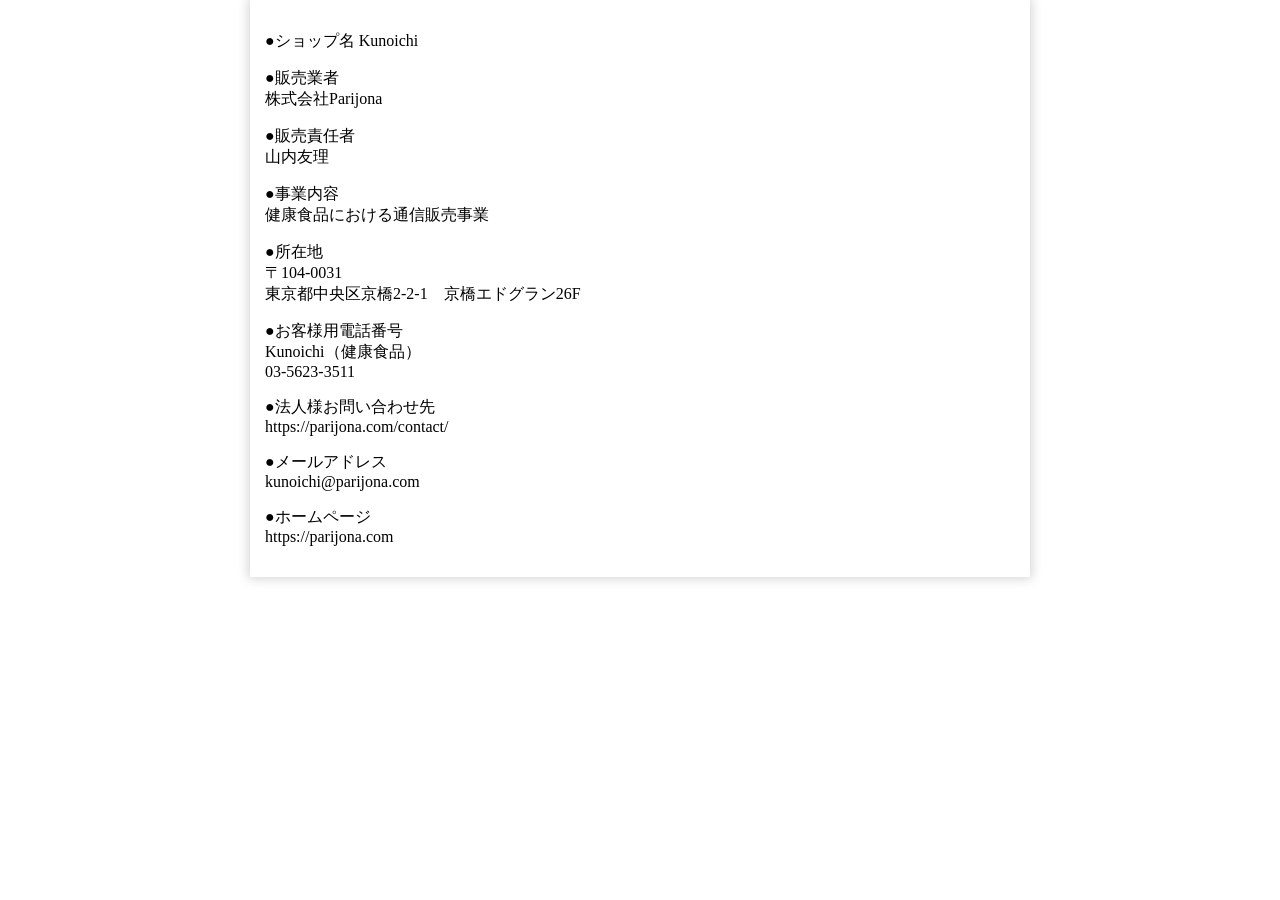
==== company.html @ 4b3560e0 "Add files via upload" ====
<!doctype html>
<html>
<head>
<meta charset="UTF-8">
<link rel="stylesheet" href="css/style.css">
<title>会社概要</title>
</head>

<body>
	<div class="lp_company_wrap ">
		<p>●ショップ名
		Kunoichi</p>
		<p>●販売業者<br>
		株式会社Parijona</p>
		<p>●販売責任者<br>
		山内友理</p>
		<p>●事業内容<br>
		健康食品における通信販売事業</p>
		<p>●所在地<br>
		〒104-0031<br>
		東京都中央区京橋2-2-1　京橋エドグラン26F</p>
		<p>●お客様用電話番号<br>
		Kunoichi（健康食品）<br>
		03-5623-3511</p>
		<p>●法人様お問い合わせ先<br>
		https://parijona.com/contact/</p>
		<p>●メールアドレス<br>
		kunoichi@parijona.com</p>
		<p>●ホームページ<br>
		<a href="https://parijona.com">https://parijona.com</a></p>
	</div>
</body>
</html>
---- css/style.css ----
@charset "UTF-8";
/* CSS Document */

body {
    margin: 0;
    padding: 0;
}

section {
    margin: 0;
    padding: 0;
}

.lp_wrap {
    width: 100%;
    max-width: 750px;
    margin: 0 auto;
    overflow: hidden;
    position: relative;
    background-color: #fff;
}

.lp_company_wrap {
    width: 100%;
    max-width: 750px;
    margin: 0 auto;
    overflow: hidden;
    box-shadow: 0 0 10px 2px #d6d6d6;
    position: relative;
    background-color: #fff;
    padding: 15px;
}

.lp_wrap img {
    max-width: 100%;
    width: 100%;
    margin: 0;
    display: block;
}

.lp_wrap .box {
    position: relative;
}

/* 各セクション設定 */
.sv {
    background: url(../img/SV_cnt1.png) no-repeat top center / 100%;
    top: 0;
}

.cnt2 {
    position: relative;
    background: url("../img/cnt2_01.png") no-repeat top center / 100%;
    top: 0;
}

.cnt2::before {
    content: "";
    background: url("../img/section1.png") no-repeat top center / 100%;
    position: absolute;
    width: 100%;
    aspect-ratio: 750 / 166;
    top: 0;
    left: 50%;
    transform: translate(-50%, -50%);
    display: block;
    z-index: 1;
}

.cnt2 .kouka {
    position: relative;
    background: url(../img/cnt2_02.png) no-repeat top center / 100%;
    top: 0;
}

.kouka::before {
    content: "";
    background: url(../img/cnt2_kouka.png) no-repeat top center / 100%;
    position: absolute;
    width: 100%;
    aspect-ratio: 750 / 750;
    top: 0;
    left: 0;
    transform: translate(0, 0);
    display: block;
    z-index: 1;
}

.cnt3 {
    position: relative;
    background: url(../img/cnt3.png) no-repeat top center / 100%;
    top: 0;
}

.cnt3::before {
    content: "";
    background: url("../img/section2.png") no-repeat top center / 100%;
    position: absolute;
    width: 100%;
    aspect-ratio: 750 / 172;
    top: 0;
    left: 50%;
    transform: translate(-50%, -50%);
    display: block;
    z-index: 1;
}

.cnt4 {
    position: relative;
    background: url("../img/cnt4.png") no-repeat top center / 100%;
    top: 0;
}

.cnt4::before {
    content: "";
    background: url("../img/section3.png") no-repeat top center / 100%;
    position: absolute;
    width: 100%;
    aspect-ratio: 750 / 166;
    top: 0;
    left: 50%;
    transform: translate(-50%, -50%);
    display: block;
    z-index: 1;
}

.cnt5 {
    position: relative;
    background: url("../img/cnt5.png") no-repeat top center / 100%;
    top: 0;
}

.cnt6 {
    position: relative;
    background: url("../img/cnt6.png") no-repeat top center / 100%;
    top: 0;
}

.cnt6::before {
    content: "";
    background: url(../img/section4.png) no-repeat top center / 100%;
    position: absolute;
    width: 100%;
    aspect-ratio: 750 / 166;
    top: 0;
    left: 50%;
    transform: translate(-50%, -50%);
    display: block;
    z-index: 1;
}

.synergy::before {
    content: "";
    background: url(../img/cnt6_synergy.png) no-repeat top center / 100%;
    position: absolute;
    width: 100%;
    aspect-ratio: 750 / 750;
    left: 0;
    transform: translate(0, 0);
    display: block;
    z-index: 1;
}

.voice {
    position: relative;
    background: url("../img/voice.png") no-repeat top center / 100%;
    top: 0;
}

.cnt7cta {
    position: relative;
    background: url("../img/cnt7cta.png") no-repeat top center / 100%;
    top: 0;
}

.footer {
    position: relative;
    text-align: center;
    font-size: 15px;
}

a {
    text-decoration: none;
    color: inherit;
    outline: none;
}

/* フェードインアニメ */
.fade-in {
    opacity: 0;
    transform: translateY(30px);
    transition: opacity 1s ease, transform 1s ease;
}

.fade-in.is-visible {
    opacity: 1;
    transform: translateY(0);
}

/* 右から */
.fade-rightin {
    opacity: 0;
    transform: translateX(30px);
    transition: opacity 1s ease, transform 1s ease;
}

.fade-rightin.is-visible {
    opacity: 1;
    transform: translateX(0);
}

/* 左から */
.fade-leftin {
    opacity: 0;
    transform: translateX(-30px);
    transition: opacity 1s ease, transform 1s ease;
}

.fade-leftin.is-visible {
    opacity: 1;
    transform: translateX(0);
}

/* 上から */
.fade-downin {
    opacity: 0;
    transform: translateY(-30px);
    transition: opacity 1s ease, transform 1s ease;
}

.fade-downin.is-visible {
    opacity: 1;
    transform: translateY(0);
}

/* 左からワイプ */
.wipe-leftin {
    display: block;
    opacity: 0;
    clip-path: inset(0 100% 0 0);
    -webkit-clip-path: inset(0 100% 0 0);
    transition:
        clip-path 1.5s ease,
        -webkit-clip-path 1.5s ease,
        opacity 1.5s ease;
    will-change: clip-path, opacity;
}

.wipe-leftin.is-visible {
    opacity: 1;
    clip-path: inset(0 0 0 0);
    -webkit-clip-path: inset(0 0 0 0);
}


/* 左からワイプ遅め */
.wipe-leftin-low {
    display: block;
    opacity: 0;
    clip-path: inset(0 100% 0 0);
    -webkit-clip-path: inset(0 100% 0 0);
    transition:
        clip-path 1.5s ease,
        -webkit-clip-path 1.5s ease,
        opacity 1.5s ease;
    will-change: clip-path, opacity;
}

.wipe-leftin-low.is-visible {
    opacity: 1;
    clip-path: inset(0 0 0 0);
    -webkit-clip-path: inset(0 0 0 0);
	transition-delay: 0.5s;
}

/* 回転アニメーション */
.rotate-box {
    width: 100%;
    height: 100%;
    margin: 0 auto;
    animation: rotateAnimation 15s linear infinite;
}

@keyframes rotateAnimation {
    from {
        transform: rotate(0deg);
    }
    to {
        transform: rotate(360deg);
    }
}

/* 円形ワイプ */
@property --angle {
    syntax: '<angle>';
    initial-value: 0deg;
    inherits: false;
}

.wipe-in {
    opacity: 1;
    mask-image: conic-gradient(#000 var(--angle), transparent var(--angle));
    -webkit-mask-image: conic-gradient(#000 var(--angle), transparent var(--angle));
    transition: opacity 0.3s;
}

.wipe-in.is-visible {
    animation: wipeIn 1.5s linear forwards;
}

@keyframes wipeIn {
    from {
        --angle: 0deg;
    }
    to {
        --angle: 360deg;
    }
}

/* ボタンアニメーション */
.btn {
    display: block;
    width: 100%;
    text-align: center;
    cursor: pointer;
    animation: buruburu 1s linear infinite;
    scale: 1;
}

@keyframes buruburu {
    0% { transform: translateX(0); }
    7% { transform: translateX(-10px); }
    14% { transform: translateX(10px); }
    20% { transform: translateX(-10px); }
    32% { transform: translateX(10px); }
    40% { transform: translateX(0px); }
}

.btn_2 {
    display: block;
    width: 100%;
    text-align: center;
    cursor: pointer;
    animation: fuwafuwa 1.5s linear infinite;
    scale: 1;
}

@keyframes fuwafuwa {
    0% { transform: translateY(0px); }
    50% { transform: translateY(10px); }
    100% { transform: translateY(0px); }
}

/* スライダー設定 */
.slider-outer {
    width: 100%;
    max-width: 750px;
    margin: 0 auto;
    background: url("../img/voice_03.png") no-repeat center center;
    background-size: cover;
}

.slider-container {
    position: relative;
    width: 100%;
    overflow: hidden;
    aspect-ratio: 1 / 1;
}

input[type="radio"] {
    display: none;
}

.slides {
    display: flex;
    width: 100%;
    height: 100%;
    transition: transform 0.5s ease;
}

.slide-item {
    min-width: 100%;
    height: 100%;
}

.slide-item img {
    width: 100%;
    height: 100%;
    object-fit: cover;
    display: block;
}

.prev,
.next {
    position: absolute;
    top: 50%;
    transform: translateY(-50%);
    background: rgba(0, 0, 0, 0.4);
    color: #fff;
    padding: 15px 12px;
    cursor: pointer;
    font-size: 24px;
    z-index: 10;
}

.prev { left: 0; }
.next { right: 0; }

.dots {
    position: absolute;
    bottom: 15px;
    left: 50%;
    transform: translateX(-50%);
    display: flex;
    gap: 12px;
    z-index: 10;
}

.dots label {
    width: 12px;
    height: 12px;
    background: rgba(110, 21, 45, 0.3);
    border-radius: 50%;
    cursor: pointer;
}

/* --- case1 6枚スライダー --- */
#s1:checked ~ .slides { transform: translateX(0%); }
#s2:checked ~ .slides { transform: translateX(-100%); }
#s3:checked ~ .slides { transform: translateX(-200%); }
#s4:checked ~ .slides { transform: translateX(-300%); }
#s5:checked ~ .slides { transform: translateX(-400%); }
#s6:checked ~ .slides { transform: translateX(-500%); }

.arrow-set {
    display: none;
}

#s1:checked ~ .arrows #arrows1,
#s2:checked ~ .arrows #arrows2,
#s3:checked ~ .arrows #arrows3,
#s4:checked ~ .arrows #arrows4,
#s5:checked ~ .arrows #arrows5,
#s6:checked ~ .arrows #arrows6 {
    display: block;
}

#s1:checked ~ .dots label:nth-child(1),
#s2:checked ~ .dots label:nth-child(2),
#s3:checked ~ .dots label:nth-child(3),
#s4:checked ~ .dots label:nth-child(4),
#s5:checked ~ .dots label:nth-child(5),
#s6:checked ~ .dots label:nth-child(6) {
    background: #6e152d;
    transform: scale(1.2);
}

/* --- case2 5枚スライダー --- */
#s2-1:checked ~ .slides-5 { transform: translateX(0%); }
#s2-2:checked ~ .slides-5 { transform: translateX(-100%); }
#s2-3:checked ~ .slides-5 { transform: translateX(-200%); }
#s2-4:checked ~ .slides-5 { transform: translateX(-300%); }
#s2-5:checked ~ .slides-5 { transform: translateX(-400%); }

#s2-1:checked ~ .arrows #arrows2-1,
#s2-2:checked ~ .arrows #arrows2-2,
#s2-3:checked ~ .arrows #arrows2-3,
#s2-4:checked ~ .arrows #arrows2-4,
#s2-5:checked ~ .arrows #arrows2-5 {
    display: block;
}

#s2-1:checked ~ .dots label:nth-child(1),
#s2-2:checked ~ .dots label:nth-child(2),
#s2-3:checked ~ .dots label:nth-child(3),
#s2-4:checked ~ .dots label:nth-child(4),
#s2-5:checked ~ .dots label:nth-child(5) {
    background: #6e152d;
    transform: scale(1.2);
}

/* --- case3 6枚スライダー --- */
#s3-1:checked ~ .slides { transform: translateX(0%); }
#s3-2:checked ~ .slides { transform: translateX(-100%); }
#s3-3:checked ~ .slides { transform: translateX(-200%); }
#s3-4:checked ~ .slides { transform: translateX(-300%); }
#s3-5:checked ~ .slides { transform: translateX(-400%); }
#s3-6:checked ~ .slides { transform: translateX(-500%); }

#s3-1:checked ~ .arrows #arrows3-1,
#s3-2:checked ~ .arrows #arrows3-2,
#s3-3:checked ~ .arrows #arrows3-3,
#s3-4:checked ~ .arrows #arrows3-4,
#s3-5:checked ~ .arrows #arrows3-5,
#s3-6:checked ~ .arrows #arrows3-6 {
    display: block;
}

#s3-1:checked ~ .dots label:nth-child(1),
#s3-2:checked ~ .dots label:nth-child(2),
#s3-3:checked ~ .dots label:nth-child(3),
#s3-4:checked ~ .dots label:nth-child(4),
#s3-5:checked ~ .dots label:nth-child(5),
#s3-6:checked ~ .dots label:nth-child(6) {
    background: #6e152d;
    transform: scale(1.2);
}
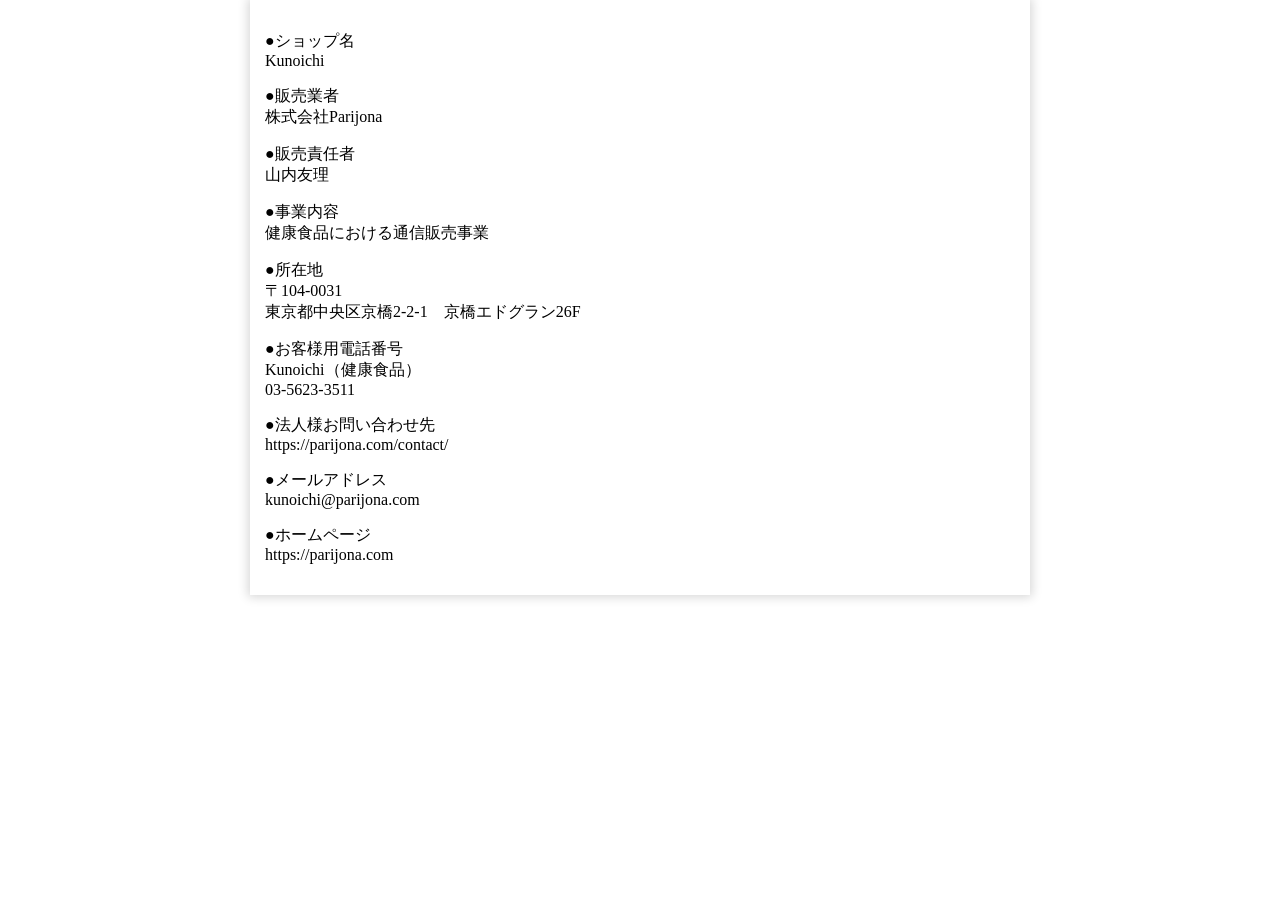
==== commit 9c9d4dd5: "Add files via upload" ====
--- a/company.html
+++ b/company.html
@@ -8,7 +8,7 @@
 
 <body>
 	<div class="lp_company_wrap ">
-		<p>●ショップ名
+		<p>●ショップ名<br>
 		Kunoichi</p>
 		<p>●販売業者<br>
 		株式会社Parijona</p>
@@ -23,7 +23,7 @@
 		Kunoichi（健康食品）<br>
 		03-5623-3511</p>
 		<p>●法人様お問い合わせ先<br>
-		https://parijona.com/contact/</p>
+		<a href="https://parijona.com/contact/">https://parijona.com/contact/</a></p>
 		<p>●メールアドレス<br>
 		kunoichi@parijona.com</p>
 		<p>●ホームページ<br>
--- a/css/style.css
+++ b/css/style.css
@@ -34,6 +34,7 @@
 .lp_wrap img {
     max-width: 100%;
     width: 100%;
+	height: auto;
     margin: 0;
     display: block;
 }
@@ -504,4 +505,28 @@
 #s3-6:checked ~ .dots label:nth-child(6) {
     background: #6e152d;
     transform: scale(1.2);
+}
+
+
+/*フローティングバナー*/
+.floating-banner {
+    position: fixed;
+    right: 20px; 
+    bottom: 20px; 
+    z-index: 9999; 
+    width: 150px; 
+    transition: transform 0.3s ease; 
+}
+
+/* マウスを乗せた時に少し浮かび上がらせる演出 */
+.floating-banner:hover {
+    transform: translateY(-5px); 
+}
+
+@media (max-width: 750px) {
+    .floating-banner {
+        width: 130px;
+        right: 10px;
+        bottom: 10px;
+    }
 }
